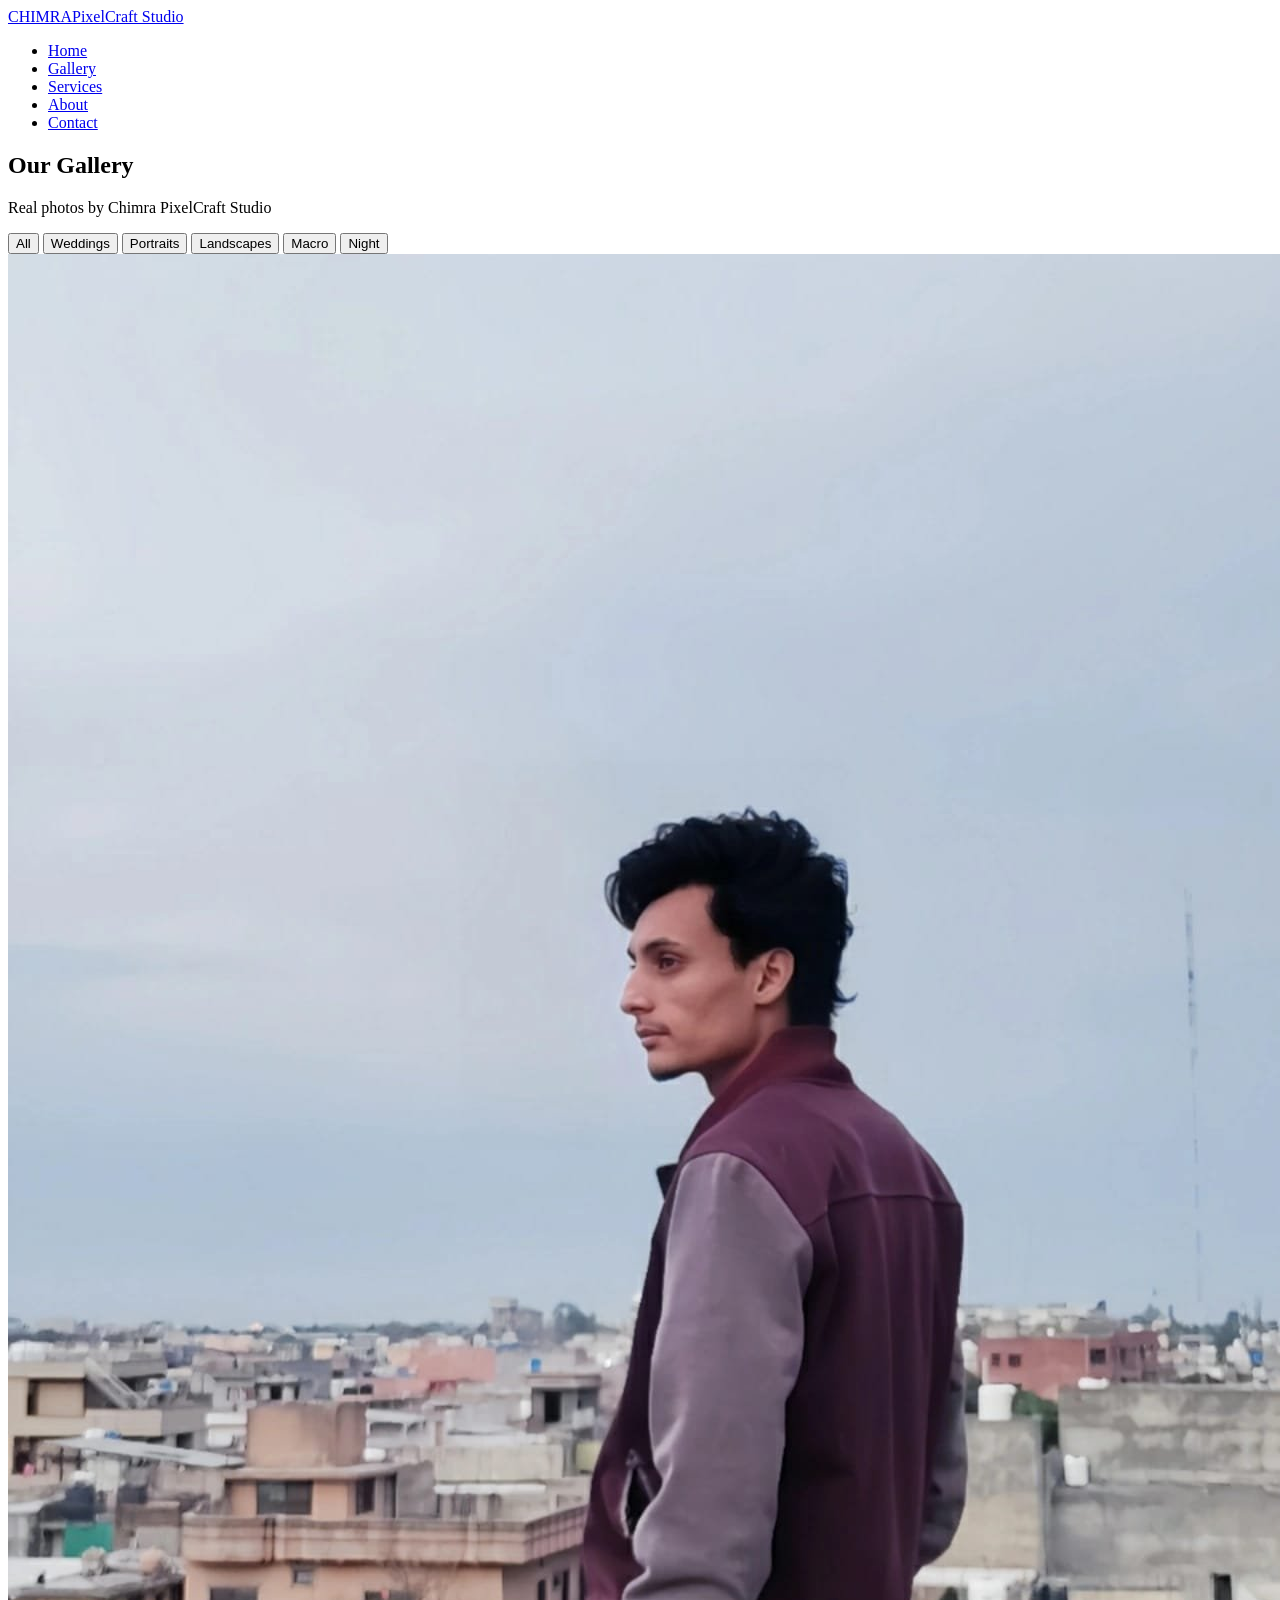
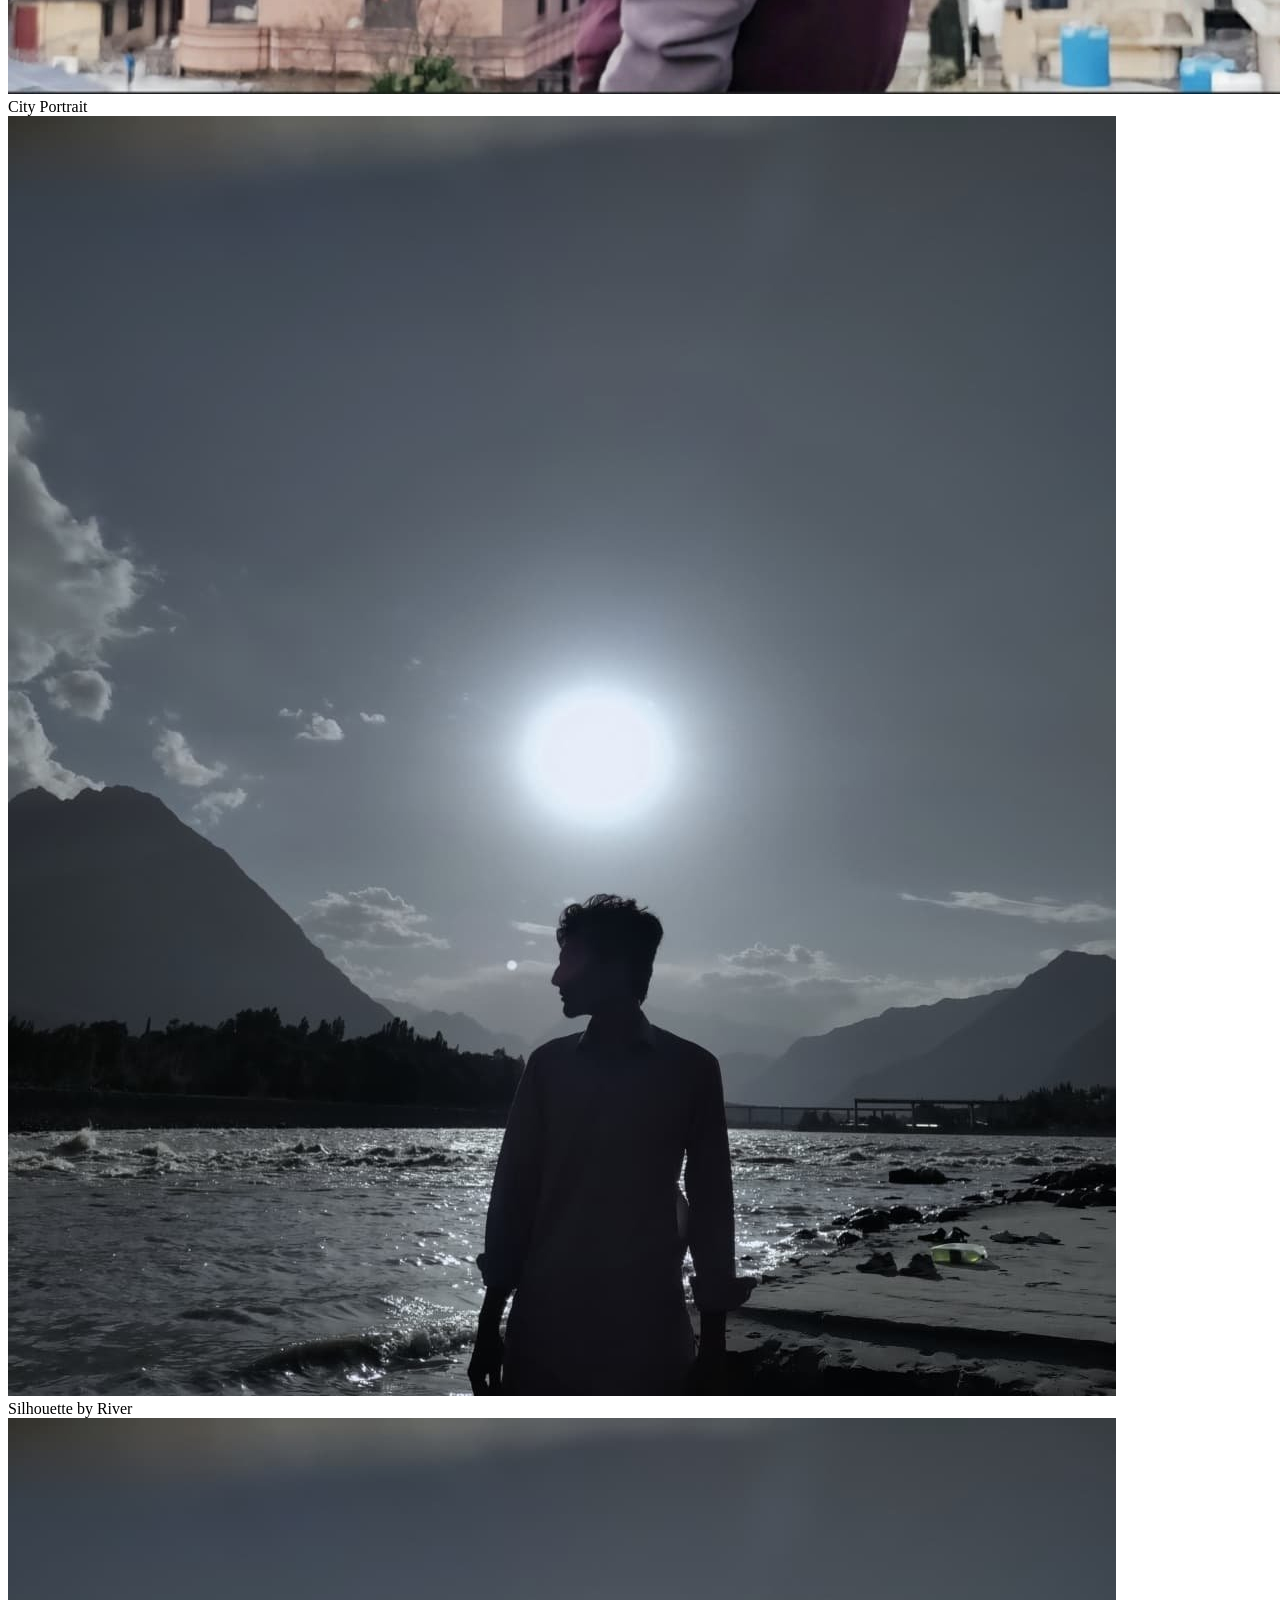
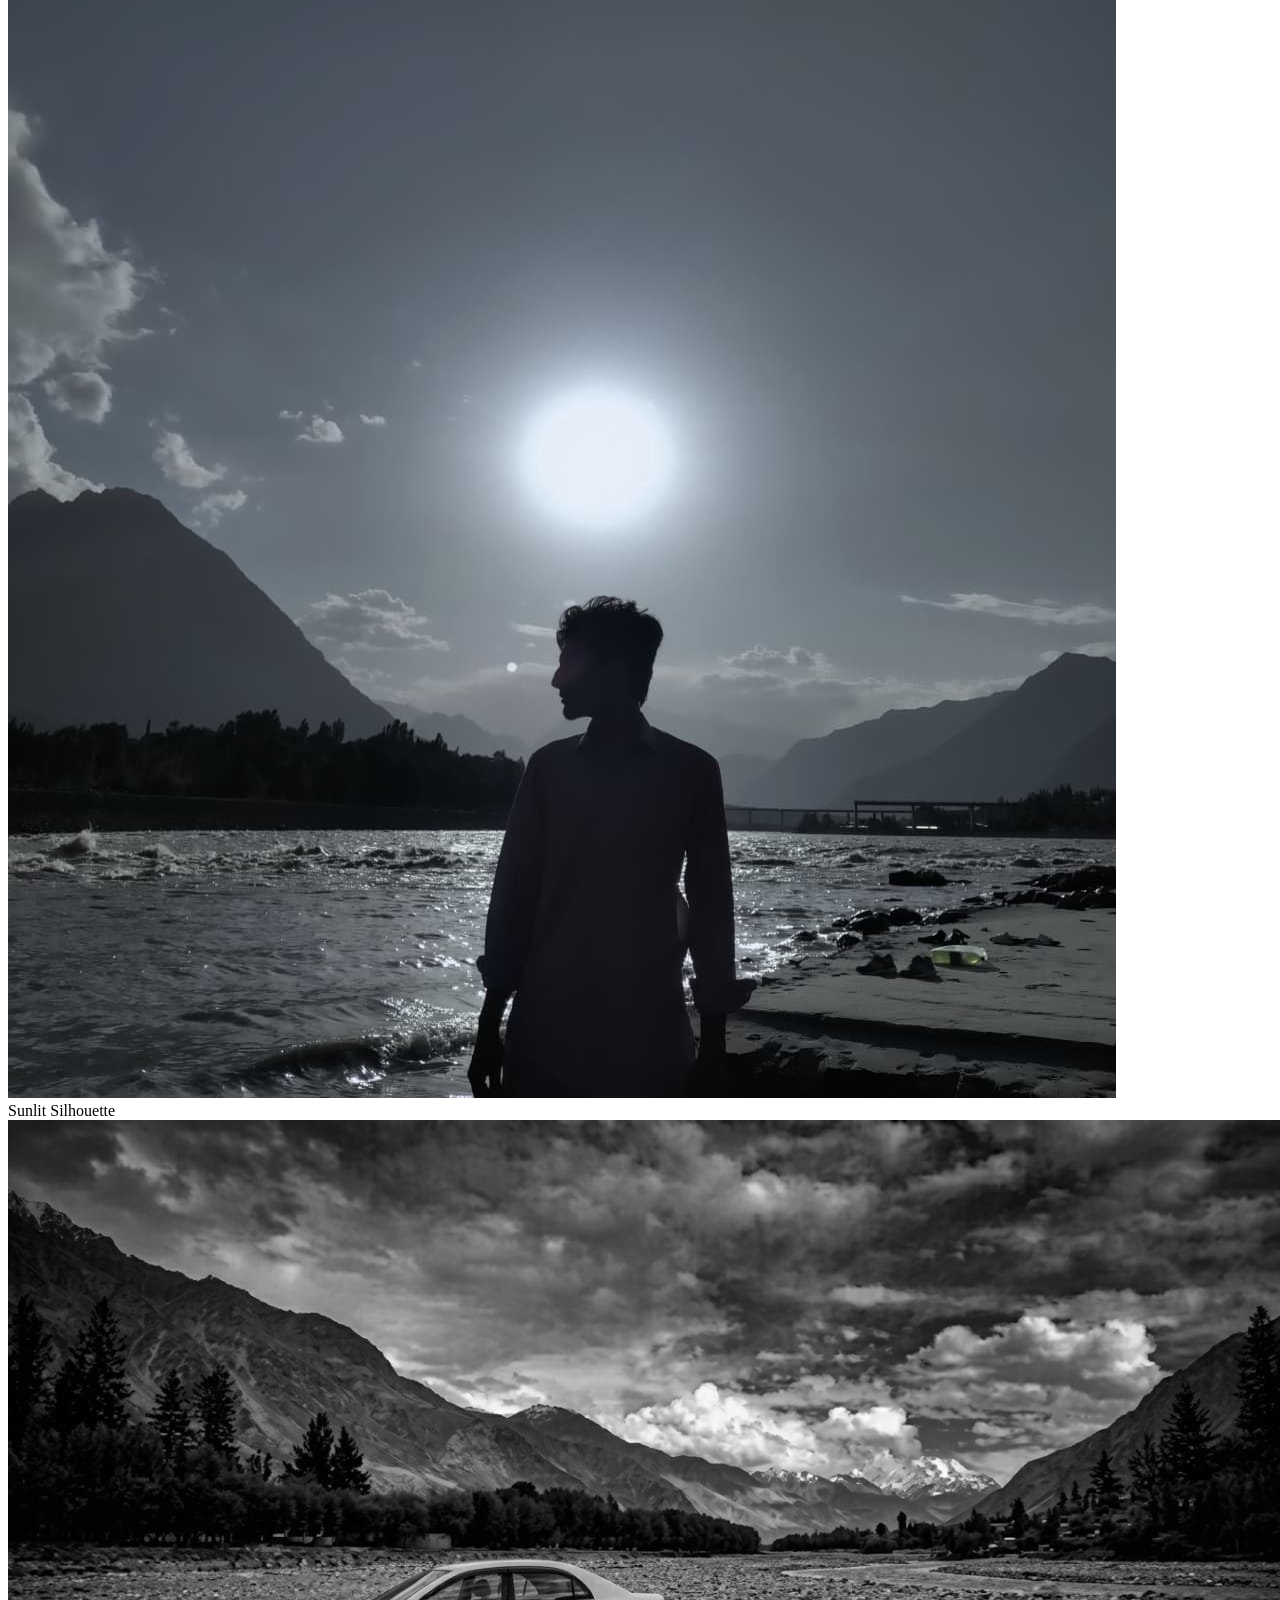
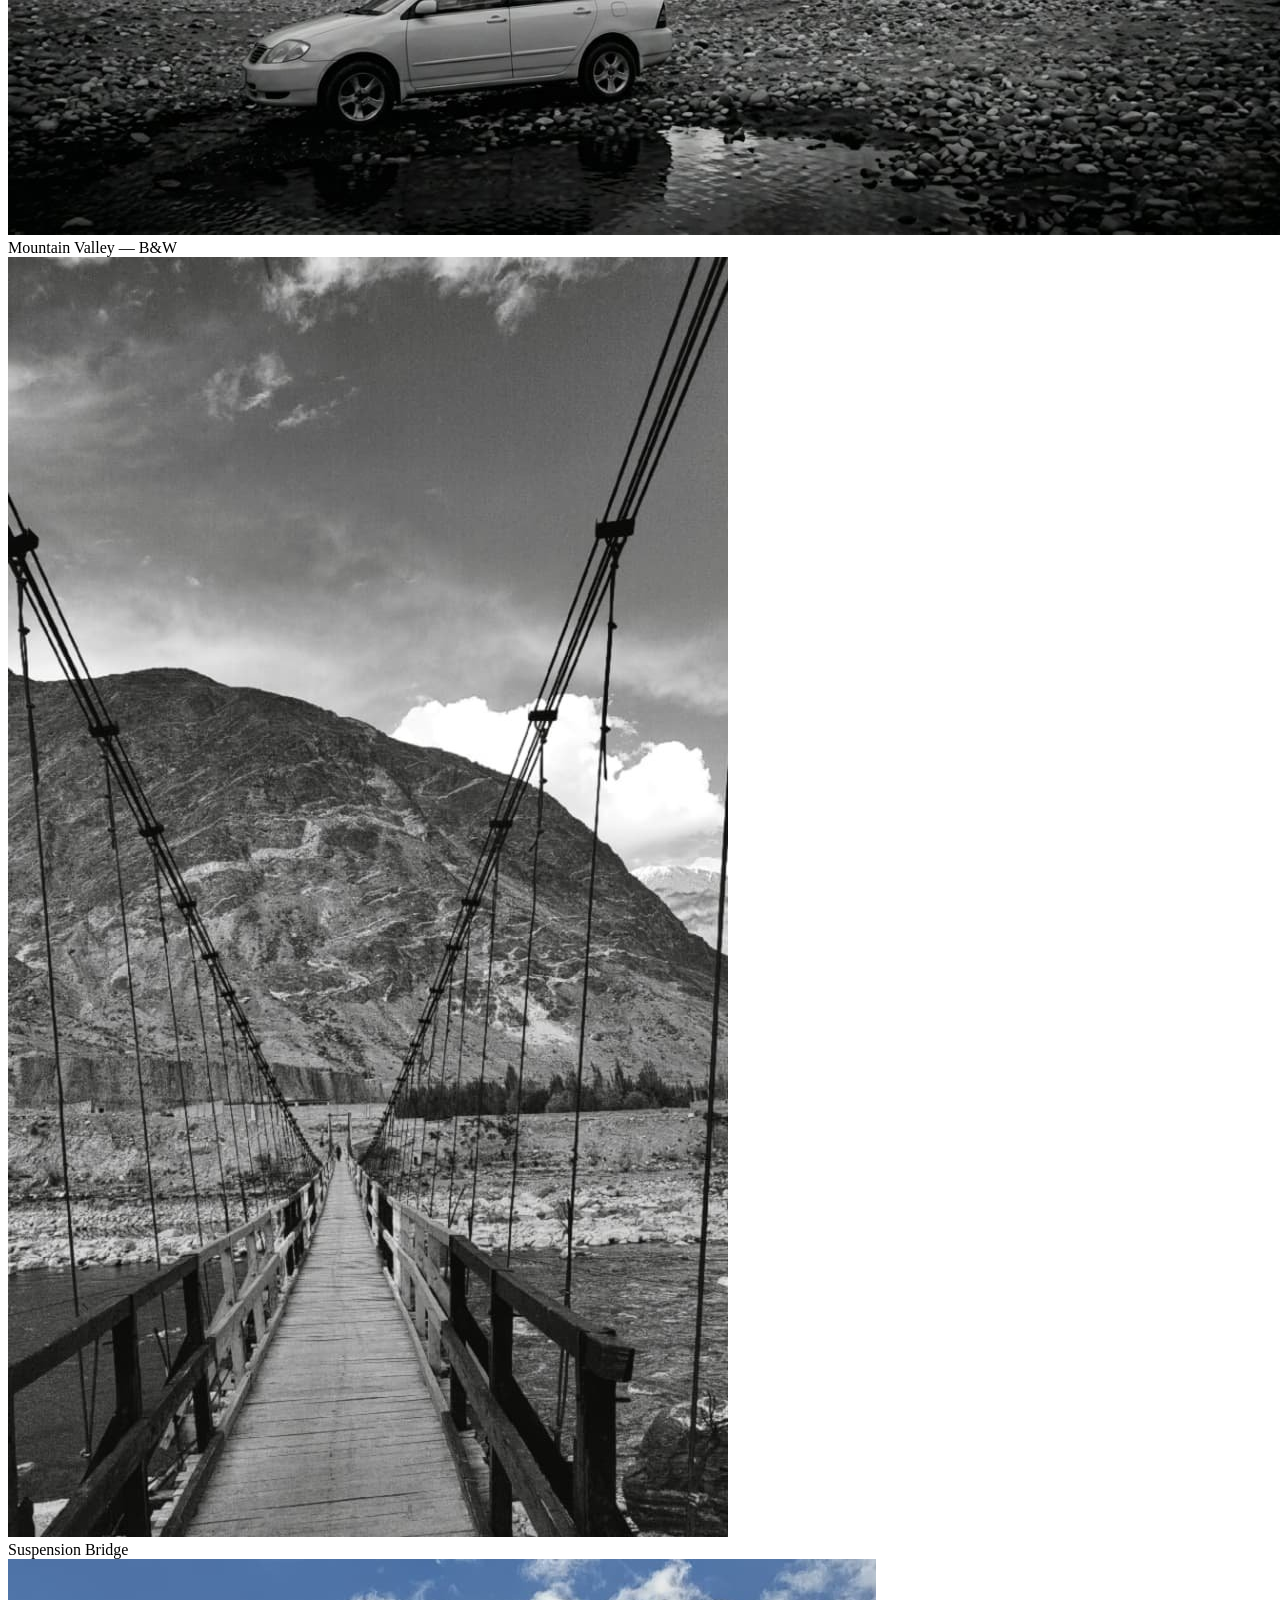
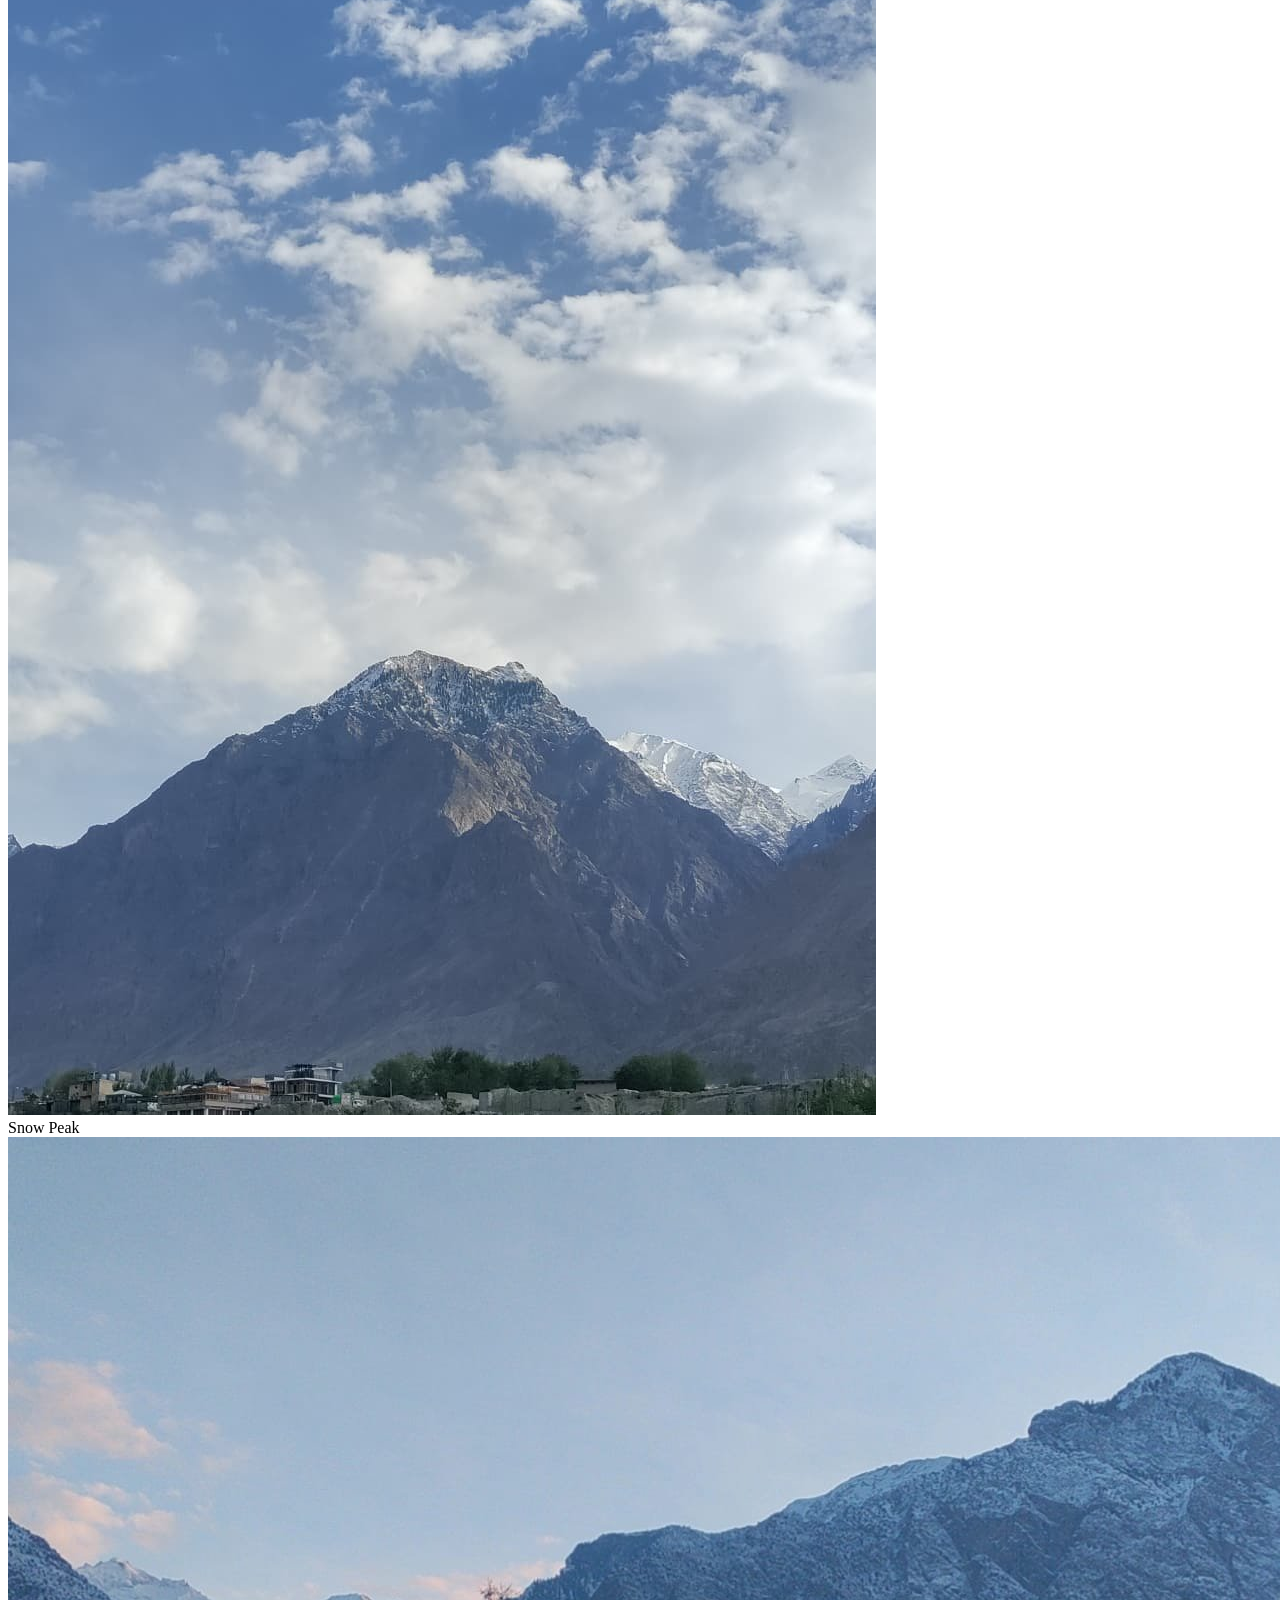
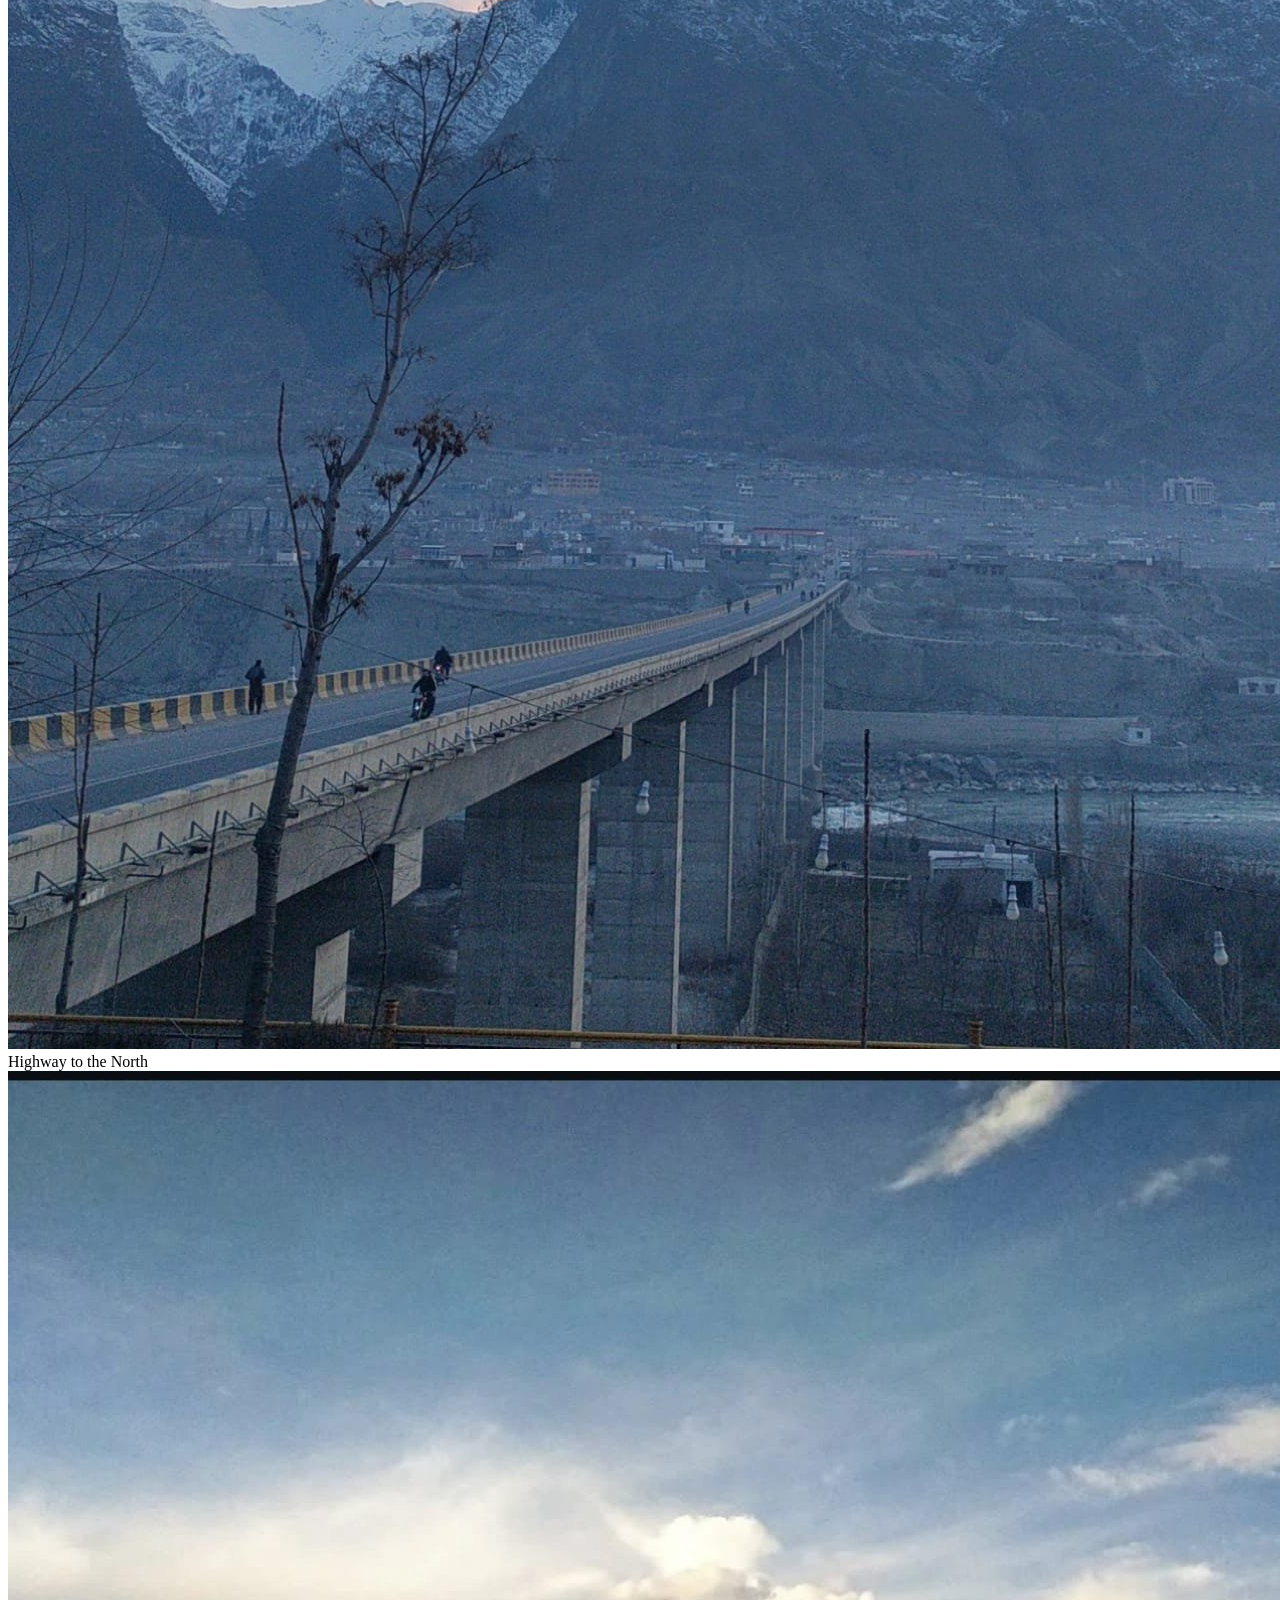
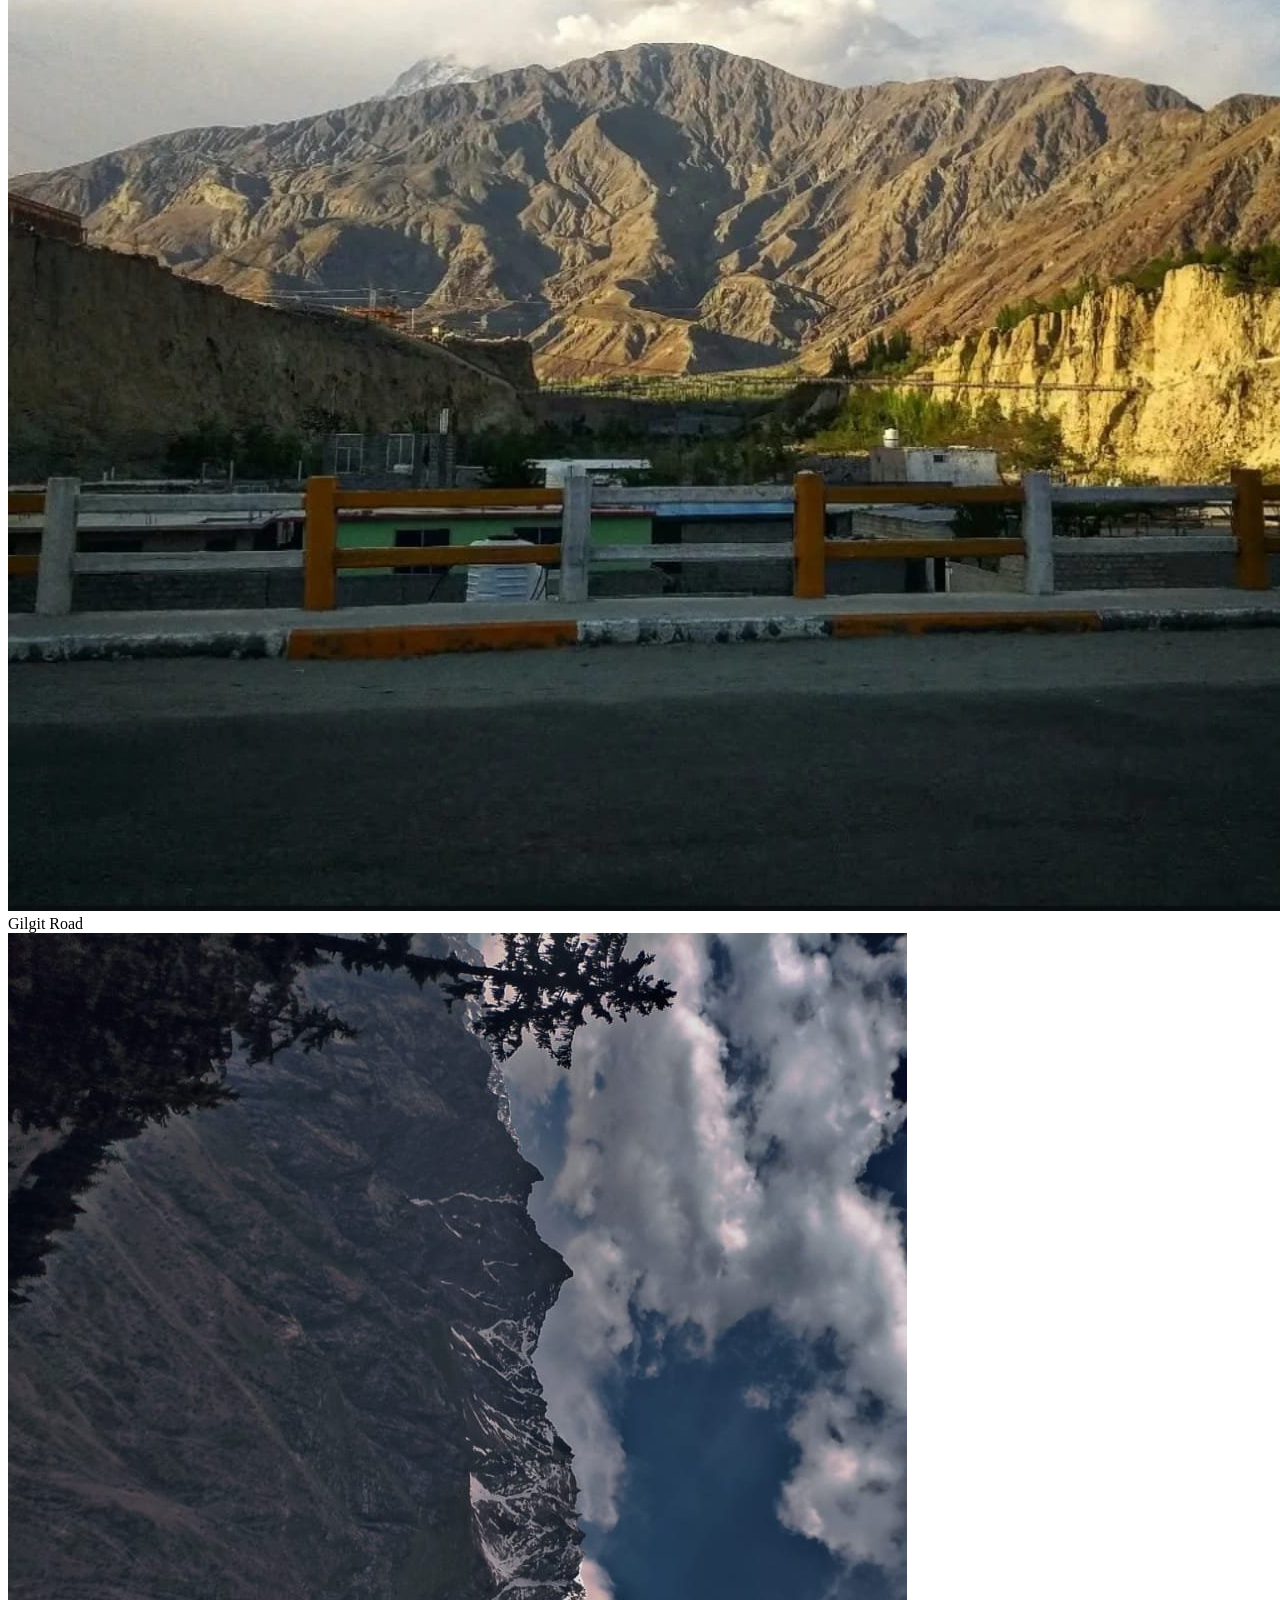
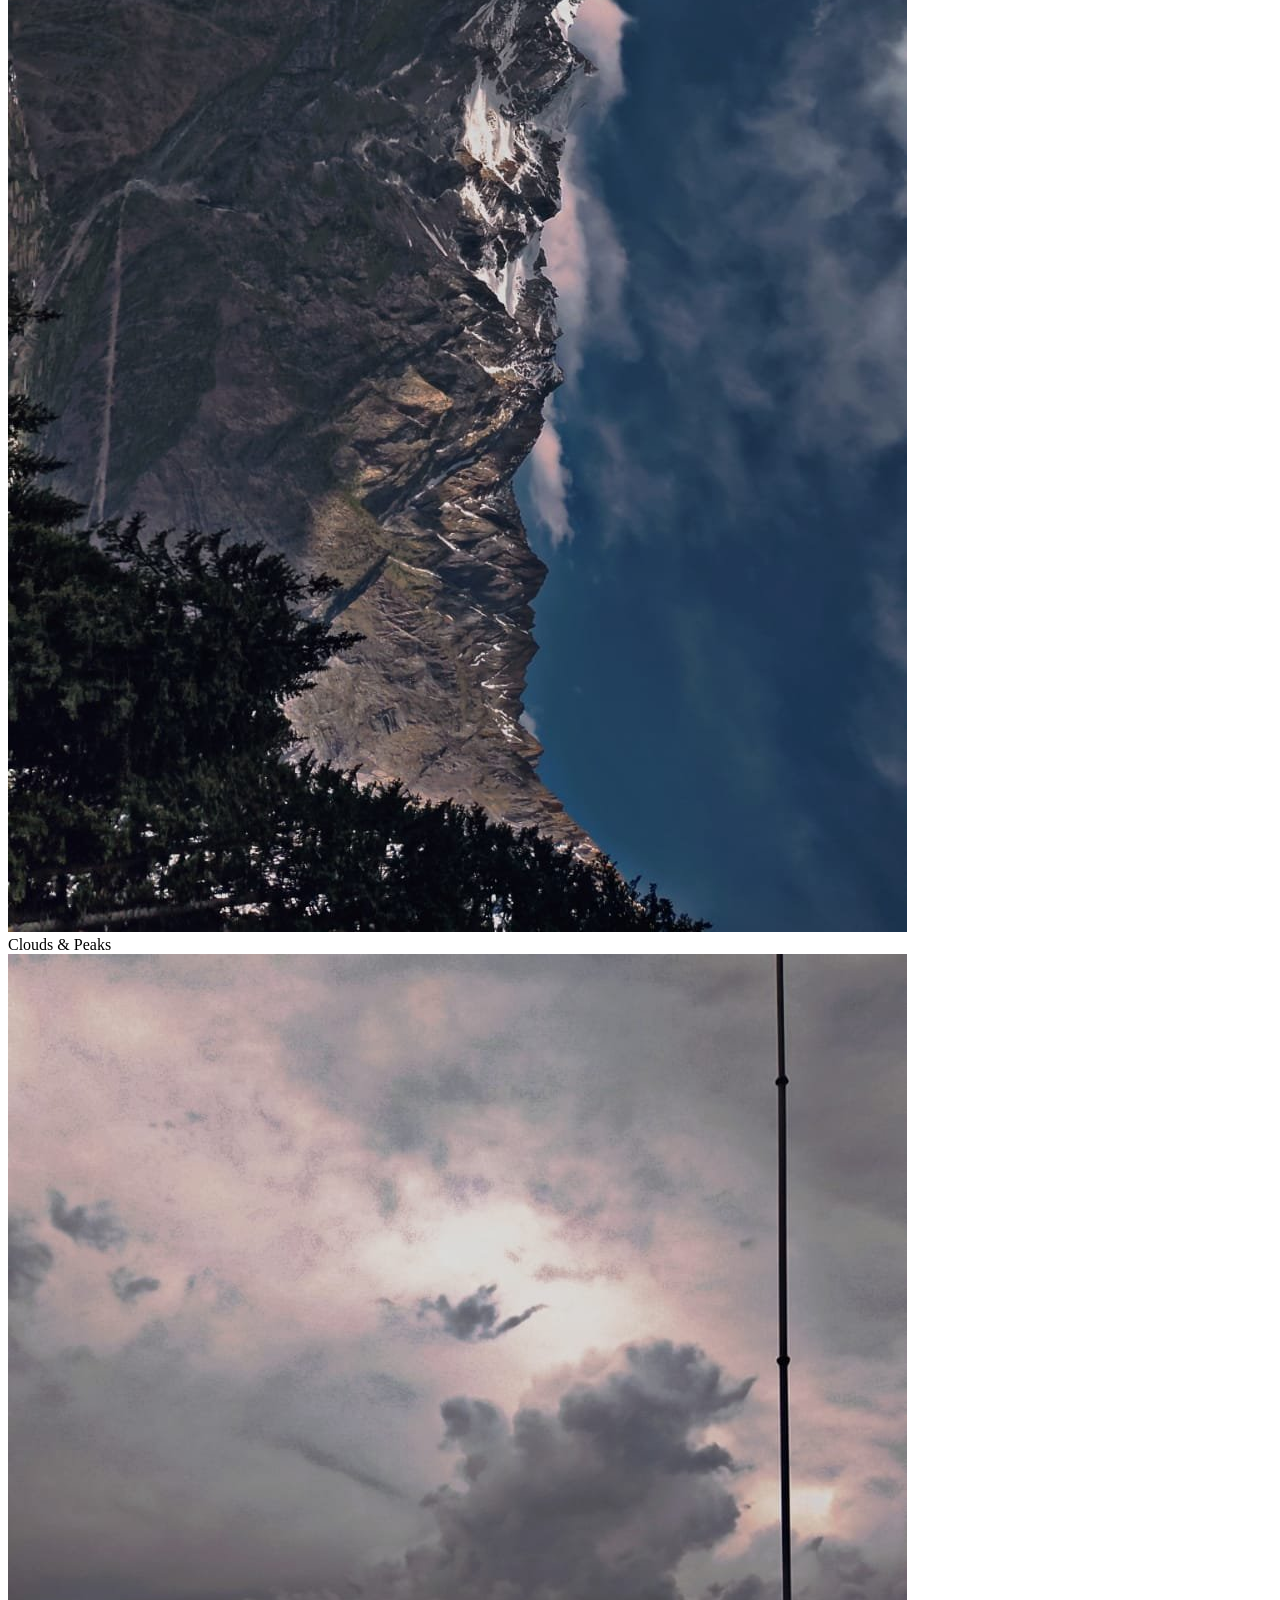
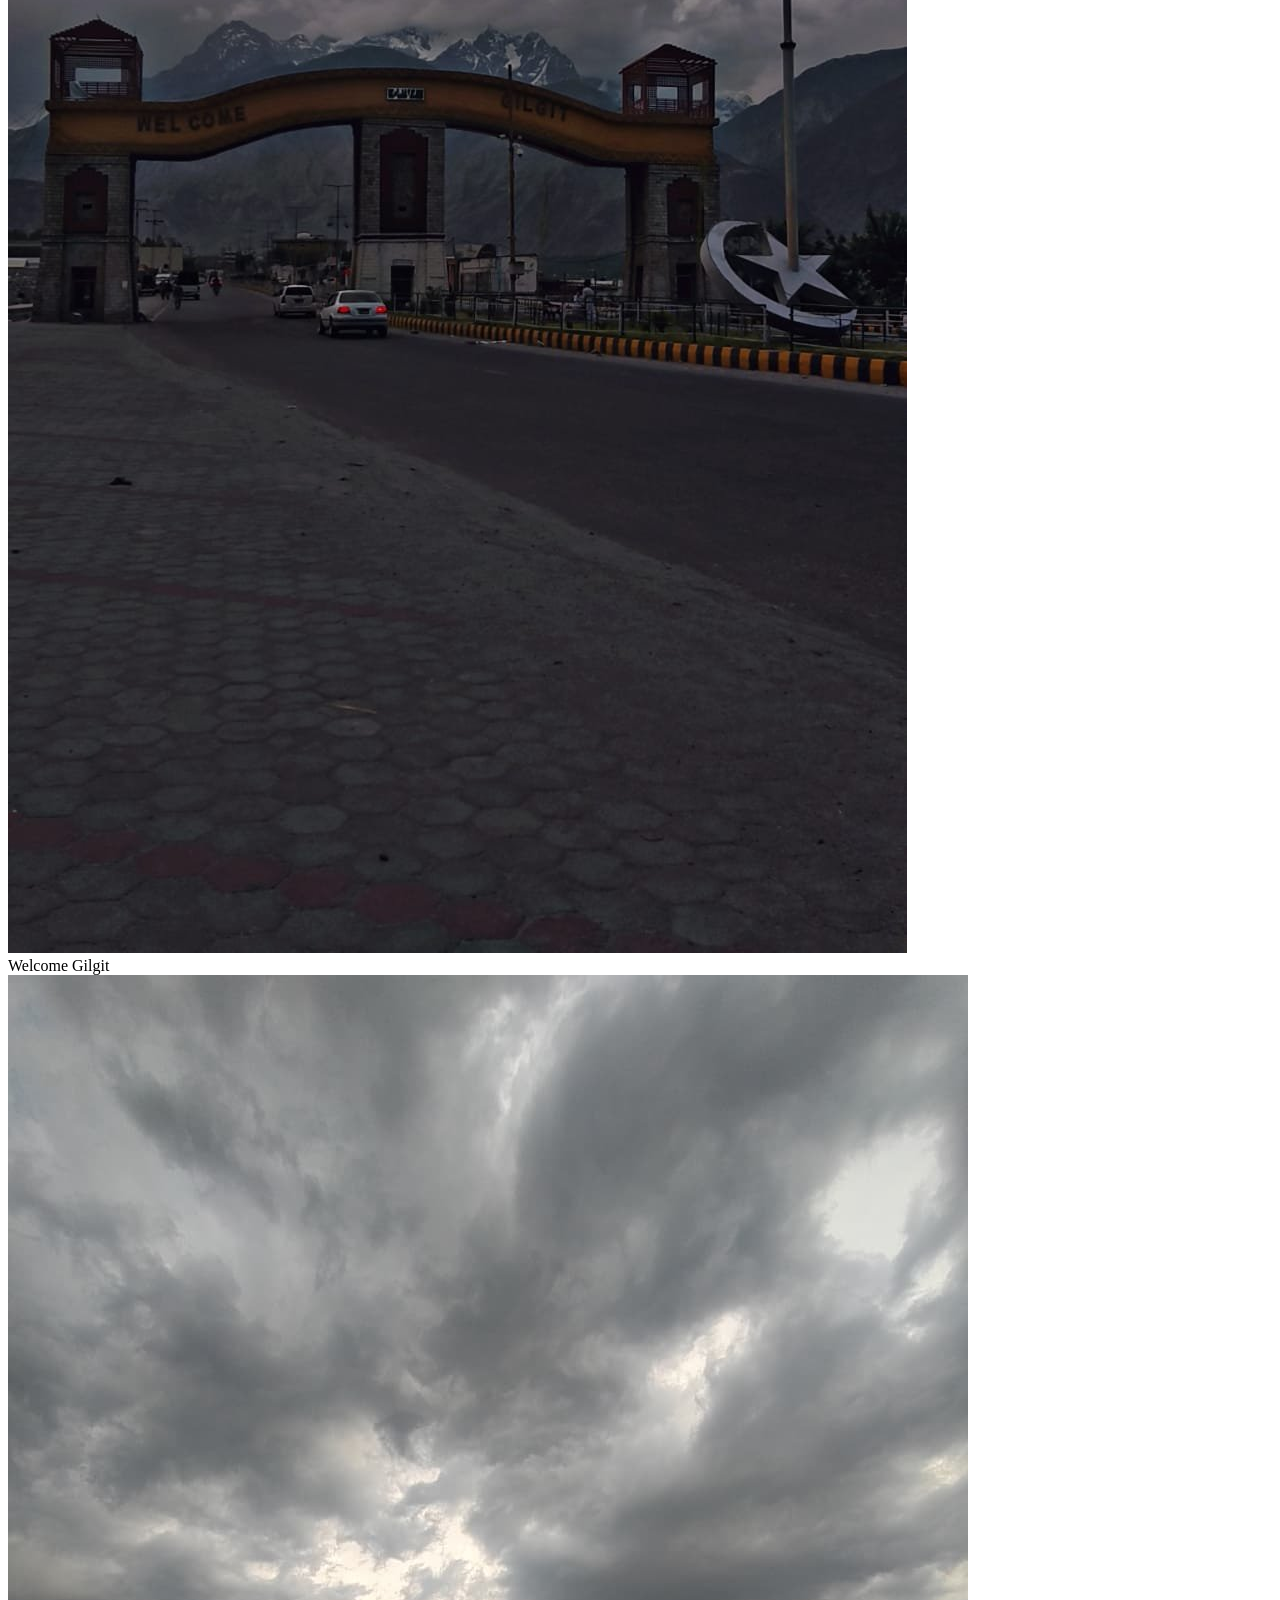
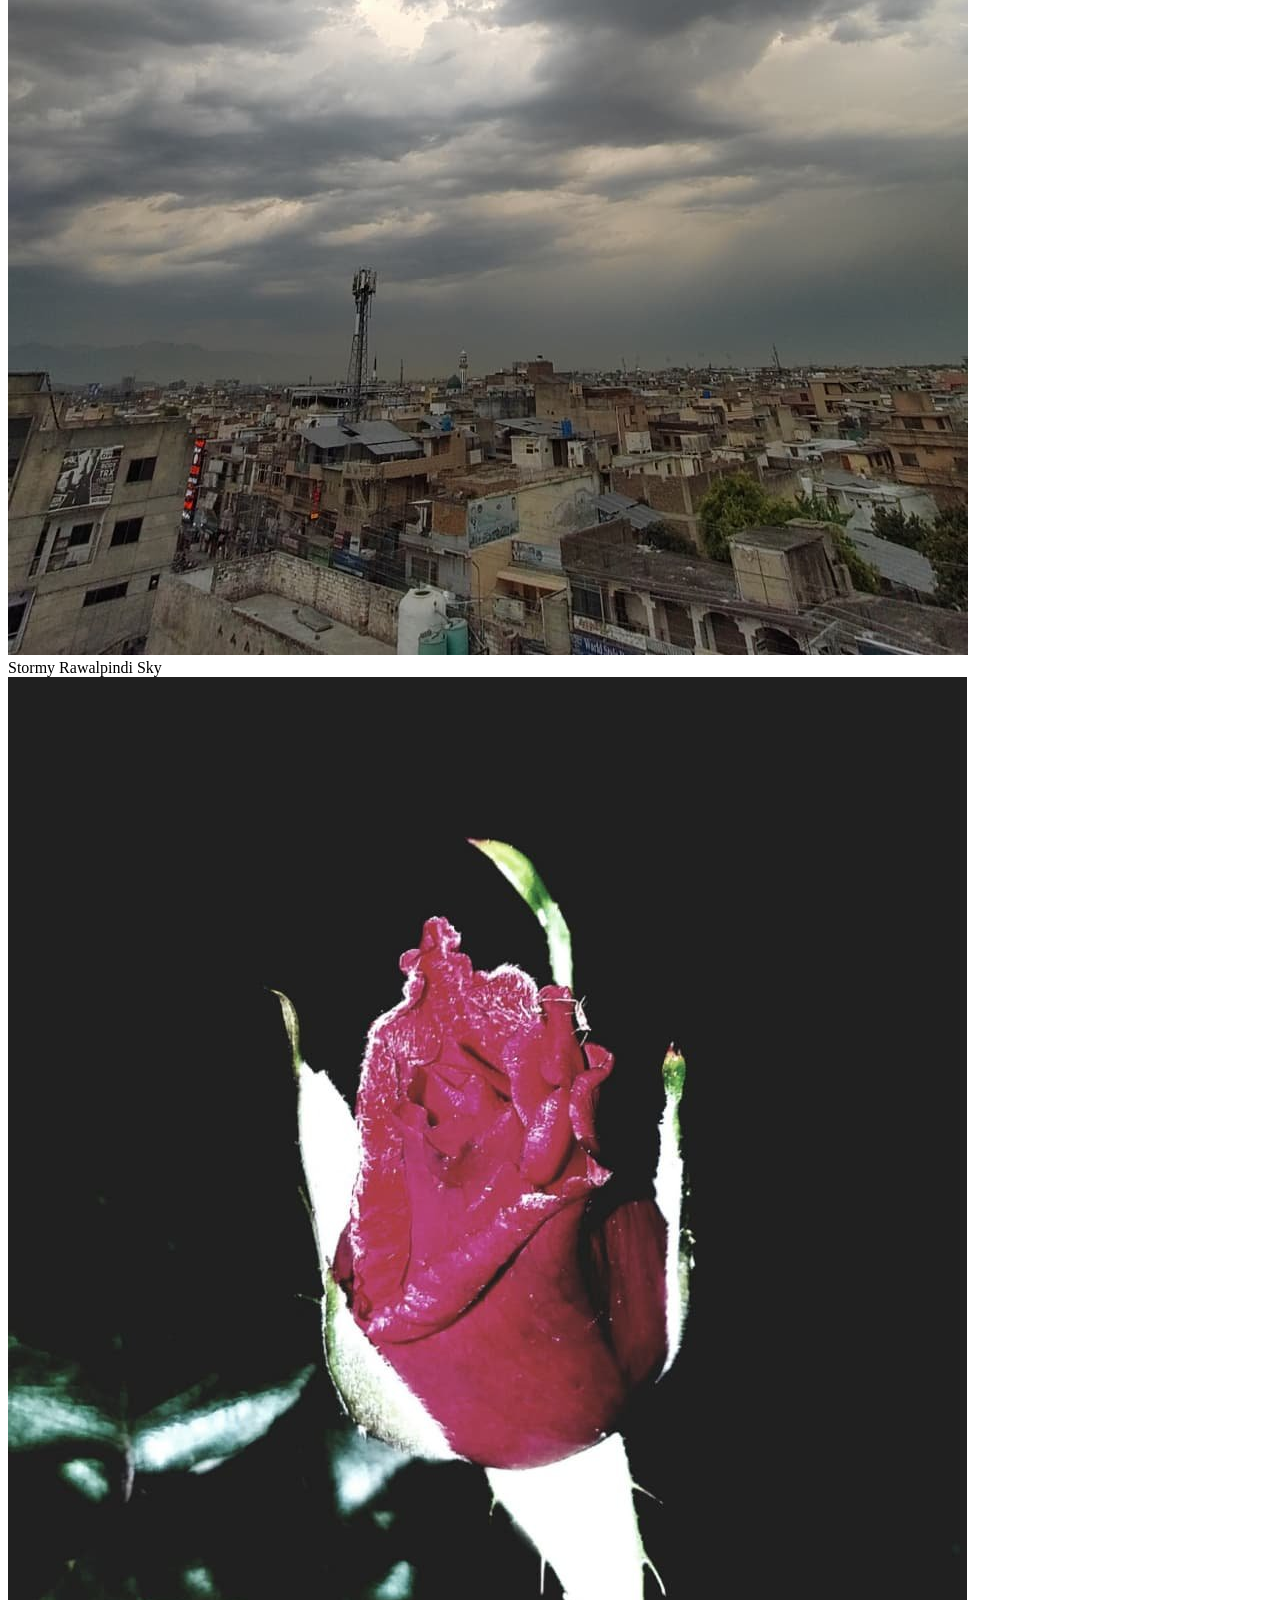
==== gallery (9).html @ 2520a477 "Add files via upload first commit" ====
<!DOCTYPE html>
<html lang="en">
<head>
  <meta charset="UTF-8"/>
  <meta name="viewport" content="width=device-width, initial-scale=1.0"/>
  <title>Gallery — Chimra PixelCraft Studio</title>
  <link rel="preconnect" href="https://fonts.googleapis.com">
  <link href="https://fonts.googleapis.com/css2?family=Playfair+Display:ital,wght@0,400;0,700;0,900;1,400;1,700&family=Montserrat:wght@300;400;500;600;700&display=swap" rel="stylesheet">
  <link rel="stylesheet" href="css/style.css">
</head>
<body>

  <nav class="navbar">
    <a href="index.html" class="logo">CHIMRA<span>PixelCraft Studio</span></a>
    <div class="hamburger" onclick="toggleMenu()"><span></span><span></span><span></span></div>
    <ul class="nav-links" id="navLinks">
      <li><a href="index.html">Home</a></li>
      <li><a href="gallery.html" class="active">Gallery</a></li>
      <li><a href="services.html">Services</a></li>
      <li><a href="about.html">About</a></li>
      <li><a href="contact.html">Contact</a></li>
    </ul>
  </nav>

  <section class="page-hero">
    <h1>Our Gallery</h1>
    <p>Real photos by Chimra PixelCraft Studio</p>
  </section>

  <section class="gallery-section section">
    <div class="filter-tabs">
      <button class="filter-btn active" onclick="filterGallery('all', this)">All</button>
      <button class="filter-btn" onclick="filterGallery('weddings', this)">Weddings</button>
      <button class="filter-btn" onclick="filterGallery('portraits', this)">Portraits</button>
      <button class="filter-btn" onclick="filterGallery('landscape', this)">Landscapes</button>
      <button class="filter-btn" onclick="filterGallery('macro', this)">Macro</button>
      <button class="filter-btn" onclick="filterGallery('night', this)">Night</button>
    </div>

    <div class="gallery-masonry" id="galleryGrid">

      <!-- PORTRAITS -->
      <div class="g-item" data-cat="portraits">
        <img src="images/portrait1.png" alt="Portrait">
        <div class="g-overlay"><span>City Portrait</span></div>
      </div>
      <div class="g-item" data-cat="portraits">
        <img src="images/silhouette1.png" alt="Silhouette">
        <div class="g-overlay"><span>Silhouette by River</span></div>
      </div>
      <div class="g-item" data-cat="portraits">
        <img src="images/silhouette2.png" alt="Silhouette 2">
        <div class="g-overlay"><span>Sunlit Silhouette</span></div>
      </div>

      <!-- LANDSCAPES -->
      <div class="g-item" data-cat="landscape">
        <img src="images/landscape1.png" alt="Landscape BW">
        <div class="g-overlay"><span>Mountain Valley — B&W</span></div>
      </div>
      <div class="g-item" data-cat="landscape">
        <img src="images/bridge.png" alt="Bridge">
        <div class="g-overlay"><span>Suspension Bridge</span></div>
      </div>
      <div class="g-item" data-cat="landscape">
        <img src="images/mountain1.png" alt="Mountain">
        <div class="g-overlay"><span>Snow Peak</span></div>
      </div>
      <div class="g-item" data-cat="landscape">
        <img src="images/mountain2.png" alt="Bridge Mountain">
        <div class="g-overlay"><span>Highway to the North</span></div>
      </div>
      <div class="g-item" data-cat="landscape">
        <img src="images/mountain3.png" alt="Gilgit Road">
        <div class="g-overlay"><span>Gilgit Road</span></div>
      </div>
      <div class="g-item" data-cat="landscape">
        <img src="images/mountain4.png" alt="Mountain Clouds">
        <div class="g-overlay"><span>Clouds & Peaks</span></div>
      </div>
      <div class="g-item" data-cat="landscape">
        <img src="images/gilgit.png" alt="Gilgit Gate">
        <div class="g-overlay"><span>Welcome Gilgit</span></div>
      </div>
      <div class="g-item" data-cat="landscape">
        <img src="images/sky1.png" alt="Stormy Sky">
        <div class="g-overlay"><span>Stormy Rawalpindi Sky</span></div>
      </div>

      <!-- MACRO -->
      <div class="g-item" data-cat="macro">
        <img src="images/rose1.png" alt="Red Rose">
        <div class="g-overlay"><span>Red Rose Bud</span></div>
      </div>
      <div class="g-item" data-cat="macro">
        <img src="images/rose2.png" alt="Pink Rose">
        <div class="g-overlay"><span>Dewy Rose</span></div>
      </div>
      <div class="g-item" data-cat="macro">
        <img src="images/flower.png" alt="White Flower">
        <div class="g-overlay"><span>White Bloom</span></div>
      </div>
      <div class="g-item" data-cat="macro">
        <img src="images/leaf.png" alt="Leaf Macro">
        <div class="g-overlay"><span>Glowing Leaf</span></div>
      </div>

      <!-- NIGHT -->
      <div class="g-item" data-cat="night">
        <img src="images/nightcity.png" alt="Night City">
        <div class="g-overlay"><span>City Under the Moon</span></div>
      </div>
      <div class="g-item" data-cat="night">
        <img src="images/night2.png" alt="Night Lights">
        <div class="g-overlay"><span>Attock Night</span></div>
      </div>

      <!-- WEDDINGS — Pakistani culture stock images -->
      <div class="g-item" data-cat="weddings">
        <img src="https://images.unsplash.com/photo-1583939003579-730e3918a45a?w=600&q=80" alt="Pakistani Wedding">
        <div class="g-overlay"><span>Baraat Night</span></div>
      </div>
      <div class="g-item" data-cat="weddings">
        <img src="https://images.unsplash.com/photo-1617870952348-7524edfb61b7?w=600&q=80" alt="Mehndi">
        <div class="g-overlay"><span>Mehndi Ceremony</span></div>
      </div>
      <div class="g-item" data-cat="weddings">
        <img src="https://images.unsplash.com/photo-1594744803329-e58b31de8bf5?w=600&q=80" alt="Bride">
        <div class="g-overlay"><span>Bridal Portrait</span></div>
      </div>
      <div class="g-item" data-cat="weddings">
        <img src="https://images.unsplash.com/photo-1519741497674-611481863552?w=600&q=80" alt="Wedding Couple">
        <div class="g-overlay"><span>Wedding Moments</span></div>
      </div>
    </div>
  </section>

  <footer class="footer">
    <div class="footer-top">
      <div class="footer-brand"><h2>CHIMRA</h2><p>PixelCraft Studio — Photography that speaks without words.</p></div>
      <div class="footer-links"><h4>Pages</h4><ul><li><a href="index.html">Home</a></li><li><a href="gallery.html">Gallery</a></li><li><a href="services.html">Services</a></li><li><a href="about.html">About</a></li><li><a href="contact.html">Contact</a></li></ul></div>
      <div class="footer-contact"><h4>Contact</h4><p>📍 Satellite Town, Rawalpindi</p><p>📞 0315-5457945</p><p>✉️ muntaziraly686@gmail.com</p></div>
    </div>
    <div class="footer-bottom"><p>© 2025 Chimra PixelCraft Studio. All rights reserved.</p></div>
  </footer>
  <script src="js/script.js"></script>
</body>
</html>
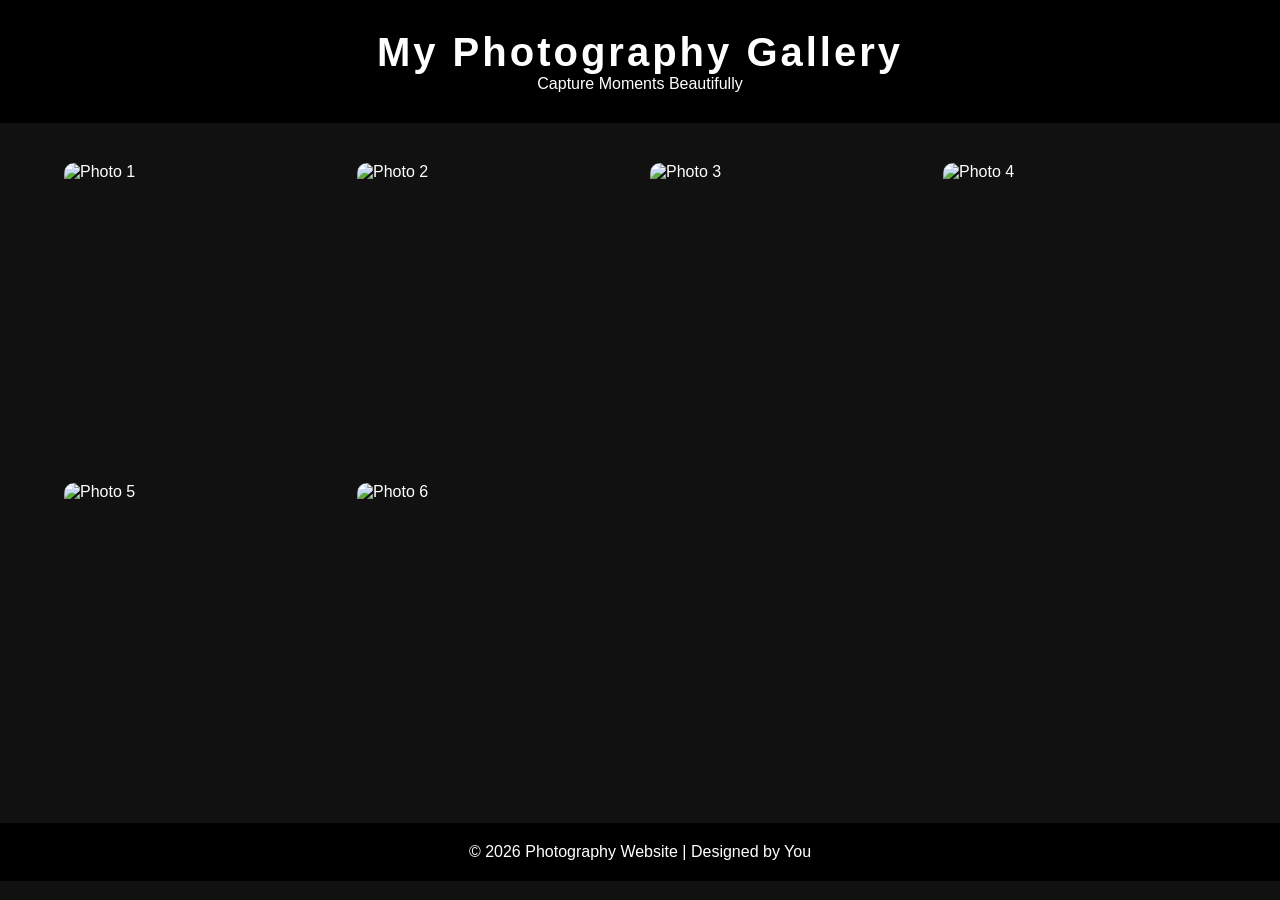
==== commit 2ee61f33: "Add files via upload" ====
--- a/gallery (9).html
+++ b/gallery (9).html
@@ -1,148 +1,89 @@
 <!DOCTYPE html>
 <html lang="en">
 <head>
-  <meta charset="UTF-8"/>
-  <meta name="viewport" content="width=device-width, initial-scale=1.0"/>
-  <title>Gallery — Chimra PixelCraft Studio</title>
-  <link rel="preconnect" href="https://fonts.googleapis.com">
-  <link href="https://fonts.googleapis.com/css2?family=Playfair+Display:ital,wght@0,400;0,700;0,900;1,400;1,700&family=Montserrat:wght@300;400;500;600;700&display=swap" rel="stylesheet">
-  <link rel="stylesheet" href="css/style.css">
+    <meta charset="UTF-8" />
+    <meta name="viewport" content="width=device-width, initial-scale=1.0" />
+    <title>Photography Gallery</title>
+
+    <style>
+        *{
+            margin:0;
+            padding:0;
+            box-sizing:border-box;
+            font-family:Arial, sans-serif;
+        }
+
+        body{
+            background:#111;
+            color:white;
+        }
+
+        header{
+            text-align:center;
+            padding:30px;
+            background:#000;
+        }
+
+        header h1{
+            font-size:40px;
+            letter-spacing:3px;
+        }
+
+        .gallery{
+            width:90%;
+            margin:40px auto;
+            display:grid;
+            grid-template-columns:repeat(auto-fit, minmax(250px,1fr));
+            gap:20px;
+        }
+
+        .gallery img{
+            width:100%;
+            height:300px;
+            object-fit:cover;
+            border-radius:10px;
+            transition:0.4s;
+            cursor:pointer;
+        }
+
+        .gallery img:hover{
+            transform:scale(1.05);
+            box-shadow:0 0 15px rgba(255,255,255,0.5);
+        }
+
+        footer{
+            text-align:center;
+            padding:20px;
+            background:#000;
+            margin-top:30px;
+        }
+    </style>
 </head>
+
 <body>
 
-  <nav class="navbar">
-    <a href="index.html" class="logo">CHIMRA<span>PixelCraft Studio</span></a>
-    <div class="hamburger" onclick="toggleMenu()"><span></span><span></span><span></span></div>
-    <ul class="nav-links" id="navLinks">
-      <li><a href="index.html">Home</a></li>
-      <li><a href="gallery.html" class="active">Gallery</a></li>
-      <li><a href="services.html">Services</a></li>
-      <li><a href="about.html">About</a></li>
-      <li><a href="contact.html">Contact</a></li>
-    </ul>
-  </nav>
+    <header>
+        <h1>My Photography Gallery</h1>
+        <p>Capture Moments Beautifully</p>
+    </header>
 
-  <section class="page-hero">
-    <h1>Our Gallery</h1>
-    <p>Real photos by Chimra PixelCraft Studio</p>
-  </section>
+    <section class="gallery">
+        <img src="https://images.unsplash.com/photo-1506744038136-46273834b3fb" alt="Photo 1">
 
-  <section class="gallery-section section">
-    <div class="filter-tabs">
-      <button class="filter-btn active" onclick="filterGallery('all', this)">All</button>
-      <button class="filter-btn" onclick="filterGallery('weddings', this)">Weddings</button>
-      <button class="filter-btn" onclick="filterGallery('portraits', this)">Portraits</button>
-      <button class="filter-btn" onclick="filterGallery('landscape', this)">Landscapes</button>
-      <button class="filter-btn" onclick="filterGallery('macro', this)">Macro</button>
-      <button class="filter-btn" onclick="filterGallery('night', this)">Night</button>
-    </div>
+        <img src="https://images.unsplash.com/photo-1493246507139-91e8fad9978e" alt="Photo 2">
 
-    <div class="gallery-masonry" id="galleryGrid">
+        <img src="https://images.unsplash.com/photo-1519125323398-675f0ddb6308" alt="Photo 3">
 
-      <!-- PORTRAITS -->
-      <div class="g-item" data-cat="portraits">
-        <img src="images/portrait1.png" alt="Portrait">
-        <div class="g-overlay"><span>City Portrait</span></div>
-      </div>
-      <div class="g-item" data-cat="portraits">
-        <img src="images/silhouette1.png" alt="Silhouette">
-        <div class="g-overlay"><span>Silhouette by River</span></div>
-      </div>
-      <div class="g-item" data-cat="portraits">
-        <img src="images/silhouette2.png" alt="Silhouette 2">
-        <div class="g-overlay"><span>Sunlit Silhouette</span></div>
-      </div>
+        <img src="https://images.unsplash.com/photo-1500530855697-b586d89ba3ee" alt="Photo 4">
 
-      <!-- LANDSCAPES -->
-      <div class="g-item" data-cat="landscape">
-        <img src="images/landscape1.png" alt="Landscape BW">
-        <div class="g-overlay"><span>Mountain Valley — B&W</span></div>
-      </div>
-      <div class="g-item" data-cat="landscape">
-        <img src="images/bridge.png" alt="Bridge">
-        <div class="g-overlay"><span>Suspension Bridge</span></div>
-      </div>
-      <div class="g-item" data-cat="landscape">
-        <img src="images/mountain1.png" alt="Mountain">
-        <div class="g-overlay"><span>Snow Peak</span></div>
-      </div>
-      <div class="g-item" data-cat="landscape">
-        <img src="images/mountain2.png" alt="Bridge Mountain">
-        <div class="g-overlay"><span>Highway to the North</span></div>
-      </div>
-      <div class="g-item" data-cat="landscape">
-        <img src="images/mountain3.png" alt="Gilgit Road">
-        <div class="g-overlay"><span>Gilgit Road</span></div>
-      </div>
-      <div class="g-item" data-cat="landscape">
-        <img src="images/mountain4.png" alt="Mountain Clouds">
-        <div class="g-overlay"><span>Clouds & Peaks</span></div>
-      </div>
-      <div class="g-item" data-cat="landscape">
-        <img src="images/gilgit.png" alt="Gilgit Gate">
-        <div class="g-overlay"><span>Welcome Gilgit</span></div>
-      </div>
-      <div class="g-item" data-cat="landscape">
-        <img src="images/sky1.png" alt="Stormy Sky">
-        <div class="g-overlay"><span>Stormy Rawalpindi Sky</span></div>
-      </div>
+        <img src="https://images.unsplash.com/photo-1507525428034-b723cf961d3e" alt="Photo 5">
 
-      <!-- MACRO -->
-      <div class="g-item" data-cat="macro">
-        <img src="images/rose1.png" alt="Red Rose">
-        <div class="g-overlay"><span>Red Rose Bud</span></div>
-      </div>
-      <div class="g-item" data-cat="macro">
-        <img src="images/rose2.png" alt="Pink Rose">
-        <div class="g-overlay"><span>Dewy Rose</span></div>
-      </div>
-      <div class="g-item" data-cat="macro">
-        <img src="images/flower.png" alt="White Flower">
-        <div class="g-overlay"><span>White Bloom</span></div>
-      </div>
-      <div class="g-item" data-cat="macro">
-        <img src="images/leaf.png" alt="Leaf Macro">
-        <div class="g-overlay"><span>Glowing Leaf</span></div>
-      </div>
+        <img src="https://images.unsplash.com/photo-1493976040374-85c8e12f0c0e" alt="Photo 6">
+    </section>
 
-      <!-- NIGHT -->
-      <div class="g-item" data-cat="night">
-        <img src="images/nightcity.png" alt="Night City">
-        <div class="g-overlay"><span>City Under the Moon</span></div>
-      </div>
-      <div class="g-item" data-cat="night">
-        <img src="images/night2.png" alt="Night Lights">
-        <div class="g-overlay"><span>Attock Night</span></div>
-      </div>
+    <footer>
+        <p>© 2026 Photography Website | Designed by You</p>
+    </footer>
 
-      <!-- WEDDINGS — Pakistani culture stock images -->
-      <div class="g-item" data-cat="weddings">
-        <img src="https://images.unsplash.com/photo-1583939003579-730e3918a45a?w=600&q=80" alt="Pakistani Wedding">
-        <div class="g-overlay"><span>Baraat Night</span></div>
-      </div>
-      <div class="g-item" data-cat="weddings">
-        <img src="https://images.unsplash.com/photo-1617870952348-7524edfb61b7?w=600&q=80" alt="Mehndi">
-        <div class="g-overlay"><span>Mehndi Ceremony</span></div>
-      </div>
-      <div class="g-item" data-cat="weddings">
-        <img src="https://images.unsplash.com/photo-1594744803329-e58b31de8bf5?w=600&q=80" alt="Bride">
-        <div class="g-overlay"><span>Bridal Portrait</span></div>
-      </div>
-      <div class="g-item" data-cat="weddings">
-        <img src="https://images.unsplash.com/photo-1519741497674-611481863552?w=600&q=80" alt="Wedding Couple">
-        <div class="g-overlay"><span>Wedding Moments</span></div>
-      </div>
-    </div>
-  </section>
-
-  <footer class="footer">
-    <div class="footer-top">
-      <div class="footer-brand"><h2>CHIMRA</h2><p>PixelCraft Studio — Photography that speaks without words.</p></div>
-      <div class="footer-links"><h4>Pages</h4><ul><li><a href="index.html">Home</a></li><li><a href="gallery.html">Gallery</a></li><li><a href="services.html">Services</a></li><li><a href="about.html">About</a></li><li><a href="contact.html">Contact</a></li></ul></div>
-      <div class="footer-contact"><h4>Contact</h4><p>📍 Satellite Town, Rawalpindi</p><p>📞 0315-5457945</p><p>✉️ muntaziraly686@gmail.com</p></div>
-    </div>
-    <div class="footer-bottom"><p>© 2025 Chimra PixelCraft Studio. All rights reserved.</p></div>
-  </footer>
-  <script src="js/script.js"></script>
 </body>
-</html>
+</html>
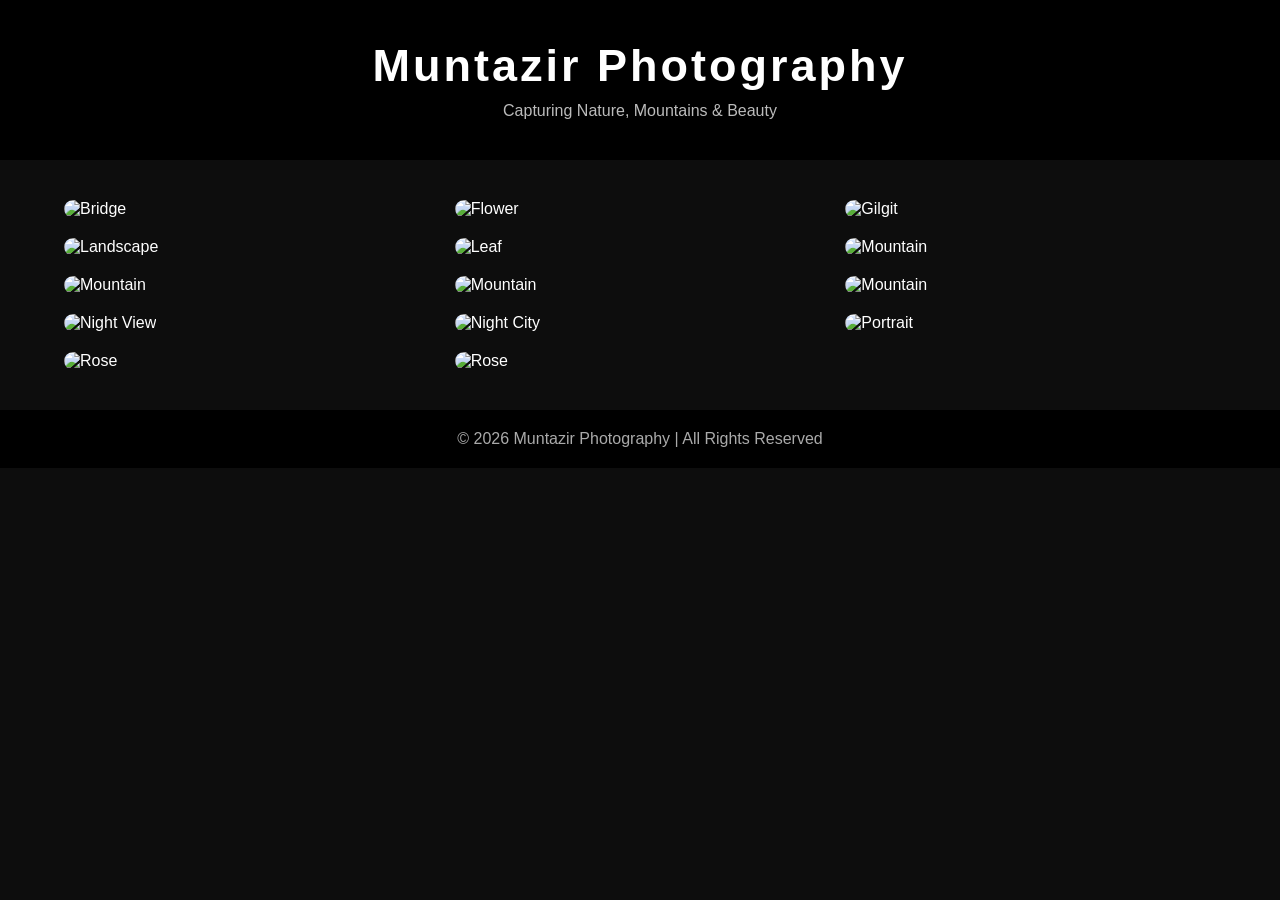
==== commit bf02475b: "Add files via upload" ====
--- a/gallery (9).html
+++ b/gallery (9).html
@@ -1,89 +1,146 @@
 <!DOCTYPE html>
 <html lang="en">
 <head>
-    <meta charset="UTF-8" />
-    <meta name="viewport" content="width=device-width, initial-scale=1.0" />
-    <title>Photography Gallery</title>
+  <meta charset="UTF-8">
+  <meta name="viewport" content="width=device-width, initial-scale=1.0">
+  <title>Muntazir Photography</title>
 
-    <style>
-        *{
-            margin:0;
-            padding:0;
-            box-sizing:border-box;
-            font-family:Arial, sans-serif;
-        }
+  <style>
+    *{
+      margin:0;
+      padding:0;
+      box-sizing:border-box;
+      font-family:Arial, sans-serif;
+    }
 
-        body{
-            background:#111;
-            color:white;
-        }
+    body{
+      background:#0d0d0d;
+      color:white;
+    }
 
-        header{
-            text-align:center;
-            padding:30px;
-            background:#000;
-        }
+    header{
+      text-align:center;
+      padding:40px 20px;
+      background:black;
+    }
 
-        header h1{
-            font-size:40px;
-            letter-spacing:3px;
-        }
+    header h1{
+      font-size:45px;
+      letter-spacing:3px;
+      margin-bottom:10px;
+    }
 
-        .gallery{
-            width:90%;
-            margin:40px auto;
-            display:grid;
-            grid-template-columns:repeat(auto-fit, minmax(250px,1fr));
-            gap:20px;
-        }
+    header p{
+      color:#bbb;
+    }
 
-        .gallery img{
-            width:100%;
-            height:300px;
-            object-fit:cover;
-            border-radius:10px;
-            transition:0.4s;
-            cursor:pointer;
-        }
+    .gallery{
+      width:90%;
+      margin:40px auto;
+      display:grid;
+      grid-template-columns:repeat(auto-fit,minmax(280px,1fr));
+      gap:20px;
+    }
 
-        .gallery img:hover{
-            transform:scale(1.05);
-            box-shadow:0 0 15px rgba(255,255,255,0.5);
-        }
+    .photo{
+      overflow:hidden;
+      border-radius:15px;
+      position:relative;
+    }
 
-        footer{
-            text-align:center;
-            padding:20px;
-            background:#000;
-            margin-top:30px;
-        }
-    </style>
+    .photo img{
+      width:100%;
+      height:350px;
+      object-fit:cover;
+      transition:0.5s;
+      cursor:pointer;
+    }
+
+    .photo img:hover{
+      transform:scale(1.08);
+      filter:brightness(80%);
+    }
+
+    footer{
+      text-align:center;
+      padding:20px;
+      background:black;
+      margin-top:40px;
+      color:#aaa;
+    }
+  </style>
 </head>
 
 <body>
 
-    <header>
-        <h1>My Photography Gallery</h1>
-        <p>Capture Moments Beautifully</p>
-    </header>
+<header>
+  <h1>Muntazir Photography</h1>
+  <p>Capturing Nature, Mountains & Beauty</p>
+</header>
 
-    <section class="gallery">
-        <img src="https://images.unsplash.com/photo-1506744038136-46273834b3fb" alt="Photo 1">
+<section class="gallery">
 
-        <img src="https://images.unsplash.com/photo-1493246507139-91e8fad9978e" alt="Photo 2">
+  <div class="photo">
+    <img src="bridge.png" alt="Bridge">
+  </div>
 
-        <img src="https://images.unsplash.com/photo-1519125323398-675f0ddb6308" alt="Photo 3">
+  <div class="photo">
+    <img src="flower.png" alt="Flower">
+  </div>
 
-        <img src="https://images.unsplash.com/photo-1500530855697-b586d89ba3ee" alt="Photo 4">
+  <div class="photo">
+    <img src="gilgit.png" alt="Gilgit">
+  </div>
 
-        <img src="https://images.unsplash.com/photo-1507525428034-b723cf961d3e" alt="Photo 5">
+  <div class="photo">
+    <img src="landscape1.png" alt="Landscape">
+  </div>
 
-        <img src="https://images.unsplash.com/photo-1493976040374-85c8e12f0c0e" alt="Photo 6">
-    </section>
+  <div class="photo">
+    <img src="leaf.png" alt="Leaf">
+  </div>
 
-    <footer>
-        <p>© 2026 Photography Website | Designed by You</p>
-    </footer>
+  <div class="photo">
+    <img src="mountain1.png" alt="Mountain">
+  </div>
+
+  <div class="photo">
+    <img src="mountain2.png" alt="Mountain">
+  </div>
+
+  <div class="photo">
+    <img src="mountain3.png" alt="Mountain">
+  </div>
+
+  <div class="photo">
+    <img src="mountain4.png" alt="Mountain">
+  </div>
+
+  <div class="photo">
+    <img src="night2.png" alt="Night View">
+  </div>
+
+  <div class="photo">
+    <img src="nightcity.png" alt="Night City">
+  </div>
+
+  <div class="photo">
+    <img src="portrait1.png" alt="Portrait">
+  </div>
+
+  <div class="photo">
+    <img src="rose1.png" alt="Rose">
+  </div>
+
+  <div class="photo">
+    <img src="rose2.png" alt="Rose">
+  </div>
+
+</section>
+
+<footer>
+  <p>© 2026 Muntazir Photography | All Rights Reserved</p>
+</footer>
 
 </body>
 </html>
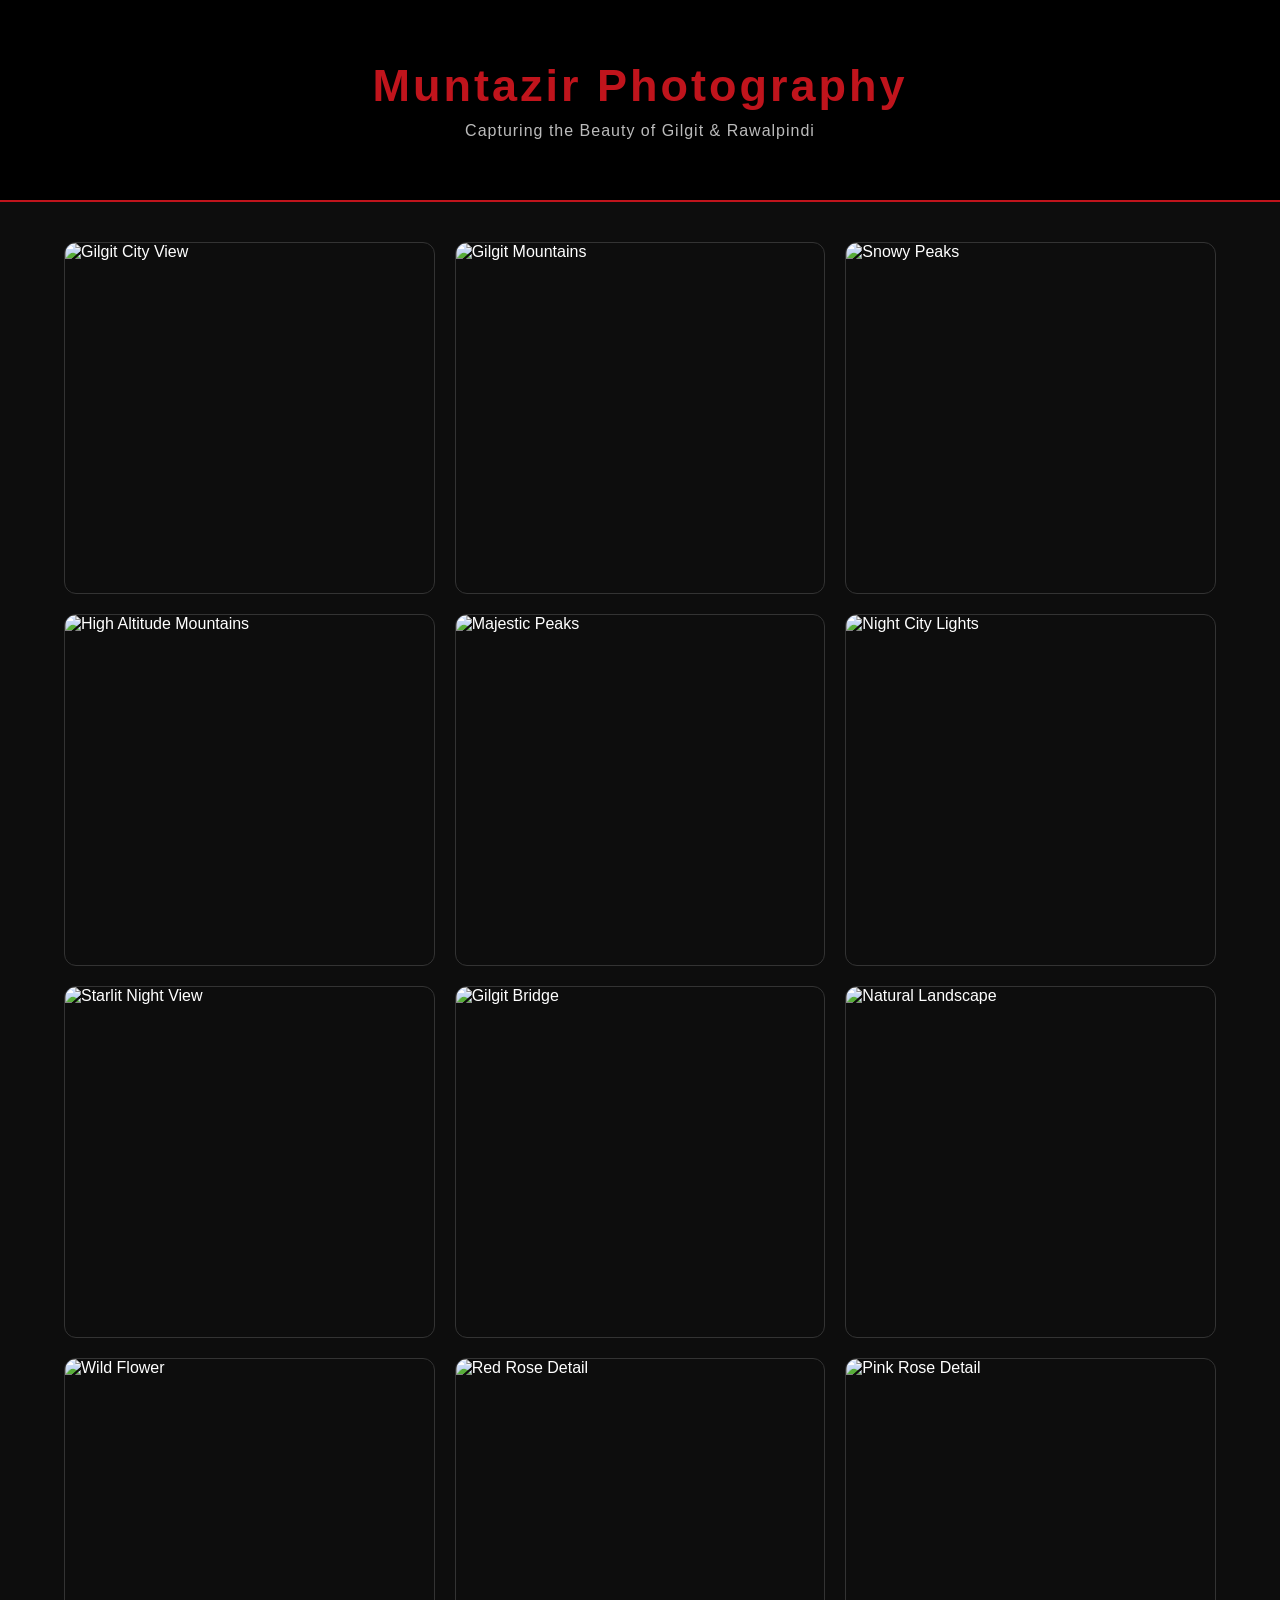
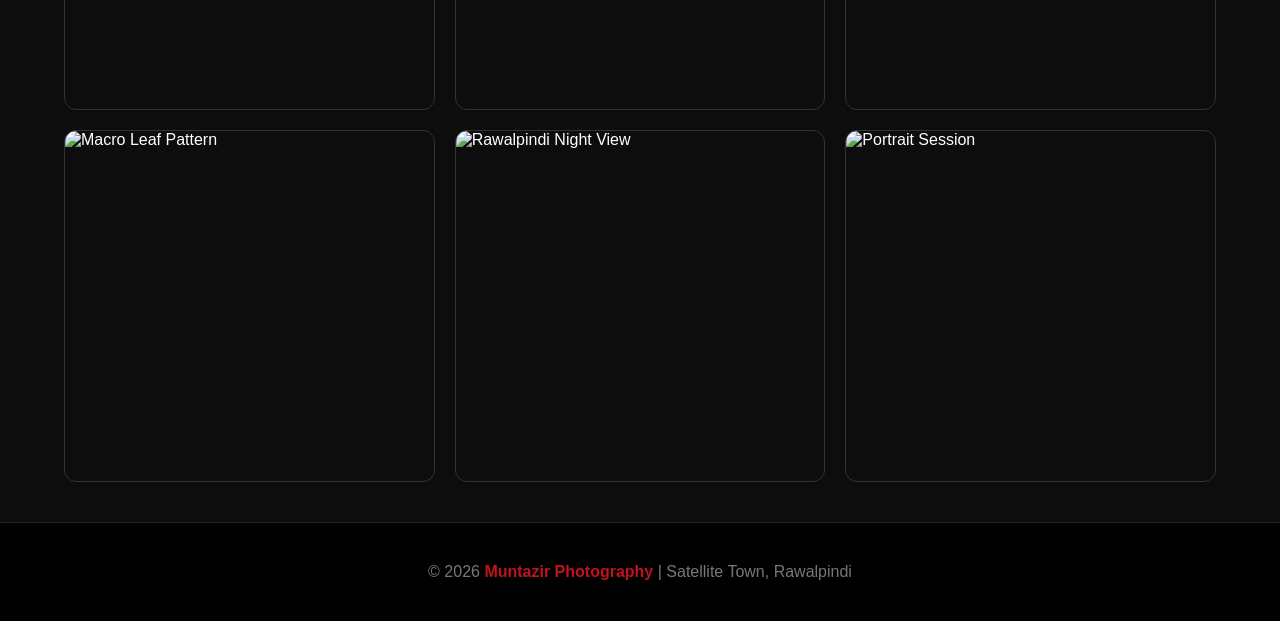
==== commit 54587eb5: "Add files via upload" ====
--- a/gallery (9).html
+++ b/gallery (9).html
@@ -1,145 +1,121 @@
 <!DOCTYPE html>
 <html lang="en">
 <head>
-  <meta charset="UTF-8">
-  <meta name="viewport" content="width=device-width, initial-scale=1.0">
-  <title>Muntazir Photography</title>
+<meta charset="UTF-8">
+<meta name="viewport" content="width=device-width, initial-scale=1.0">
+<title>Muntazir Photography | Nature & City Gallery</title>
 
-  <style>
-    *{
-      margin:0;
-      padding:0;
-      box-sizing:border-box;
-      font-family:Arial, sans-serif;
-    }
+<style>
+/* Reset and Global Styles */
+*{
+    margin:0;
+    padding:0;
+    box-sizing:border-box;
+    font-family: 'Segoe UI', Arial, sans-serif;
+}
 
-    body{
-      background:#0d0d0d;
-      color:white;
-    }
+body{
+    background:#0d0d0d; /* Dark theme background */
+    color:white;
+}
 
-    header{
-      text-align:center;
-      padding:40px 20px;
-      background:black;
-    }
+header{
+    text-align:center;
+    padding:60px 20px;
+    background:black;
+    border-bottom: 2px solid #c0141c; /* Red accent line */
+}
 
-    header h1{
-      font-size:45px;
-      letter-spacing:3px;
-      margin-bottom:10px;
-    }
+header h1{
+    font-size:45px;
+    letter-spacing:3px;
+    color: #c0141c; /* Red theme title */
+    margin-bottom:10px;
+}
 
-    header p{
-      color:#bbb;
-    }
+header p{
+    color:#bbb;
+    letter-spacing:1px;
+}
 
-    .gallery{
-      width:90%;
-      margin:40px auto;
-      display:grid;
-      grid-template-columns:repeat(auto-fit,minmax(280px,1fr));
-      gap:20px;
-    }
+/* Gallery Grid Layout */
+.gallery{
+    width:90%;
+    max-width: 1200px;
+    margin:40px auto;
+    display:grid;
+    grid-template-columns:repeat(auto-fit, minmax(280px, 1fr));
+    gap:20px;
+}
 
-    .photo{
-      overflow:hidden;
-      border-radius:15px;
-      position:relative;
-    }
+.gallery .photo-item {
+    overflow:hidden;
+    border-radius:12px;
+    position:relative;
+    border: 1px solid #333;
+}
 
-    .photo img{
-      width:100%;
-      height:350px;
-      object-fit:cover;
-      transition:0.5s;
-      cursor:pointer;
-    }
+.gallery img{
+    width:100%;
+    height:350px;
+    object-fit:cover;
+    display: block;
+    transition: 0.5s ease;
+    cursor:pointer;
+}
 
-    .photo img:hover{
-      transform:scale(1.08);
-      filter:brightness(80%);
-    }
+.gallery img:hover{
+    transform:scale(1.1);
+    filter:brightness(70%);
+}
 
-    footer{
-      text-align:center;
-      padding:20px;
-      background:black;
-      margin-top:40px;
-      color:#aaa;
-    }
-  </style>
+footer{
+    text-align:center;
+    padding:40px 20px;
+    background:black;
+    margin-top:40px;
+    color:#777;
+    border-top: 1px solid #222;
+}
+
+footer b {
+    color: #c0141c;
+}
+</style>
 </head>
-
 <body>
 
 <header>
-  <h1>Muntazir Photography</h1>
-  <p>Capturing Nature, Mountains & Beauty</p>
+    <h1>Muntazir Photography</h1>
+    <p>Capturing the Beauty of Gilgit & Rawalpindi</p>
 </header>
 
 <section class="gallery">
 
-  <div class="photo">
-    <img src="bridge.png" alt="Bridge">
-  </div>
+    <div class="photo-item"><img src="gilgit.png" alt="Gilgit City View"></div>
+    <div class="photo-item"><img src="mountain1.png" alt="Gilgit Mountains"></div>
+    <div class="photo-item"><img src="mountain2.png" alt="Snowy Peaks"></div>
+    <div class="photo-item"><img src="mountain3.png" alt="High Altitude Mountains"></div>
+    <div class="photo-item"><img src="mountain4.png" alt="Majestic Peaks"></div>
 
-  <div class="photo">
-    <img src="flower.png" alt="Flower">
-  </div>
+    <div class="photo-item"><img src="nightcity.png" alt="Night City Lights"></div>
+    <div class="photo-item"><img src="night2.png" alt="Starlit Night View"></div>
 
-  <div class="photo">
-    <img src="gilgit.png" alt="Gilgit">
-  </div>
+    <div class="photo-item"><img src="bridge.png" alt="Gilgit Bridge"></div>
+    <div class="photo-item"><img src="landscape1.png" alt="Natural Landscape"></div>
 
-  <div class="photo">
-    <img src="landscape1.png" alt="Landscape">
-  </div>
+    <div class="photo-item"><img src="flower.png" alt="Wild Flower"></div>
+    <div class="photo-item"><img src="rose1.png" alt="Red Rose Detail"></div>
+    <div class="photo-item"><img src="rose2.png" alt="Pink Rose Detail"></div>
+    <div class="photo-item"><img src="leaf.png" alt="Macro Leaf Pattern"></div>
 
-  <div class="photo">
-    <img src="leaf.png" alt="Leaf">
-  </div>
-
-  <div class="photo">
-    <img src="mountain1.png" alt="Mountain">
-  </div>
-
-  <div class="photo">
-    <img src="mountain2.png" alt="Mountain">
-  </div>
-
-  <div class="photo">
-    <img src="mountain3.png" alt="Mountain">
-  </div>
-
-  <div class="photo">
-    <img src="mountain4.png" alt="Mountain">
-  </div>
-
-  <div class="photo">
-    <img src="night2.png" alt="Night View">
-  </div>
-
-  <div class="photo">
-    <img src="nightcity.png" alt="Night City">
-  </div>
-
-  <div class="photo">
-    <img src="portrait1.png" alt="Portrait">
-  </div>
-
-  <div class="photo">
-    <img src="rose1.png" alt="Rose">
-  </div>
-
-  <div class="photo">
-    <img src="rose2.png" alt="Rose">
-  </div>
+    <div class="photo-item"><img src="pindi-night.png" alt="Rawalpindi Night View"></div>
+    <div class="photo-item"><img src="portrait1.png" alt="Portrait Session"></div>
 
 </section>
 
 <footer>
-  <p>© 2026 Muntazir Photography | All Rights Reserved</p>
+    <p>© 2026 <b>Muntazir Photography</b> | Satellite Town, Rawalpindi</p>
 </footer>
 
 </body>
